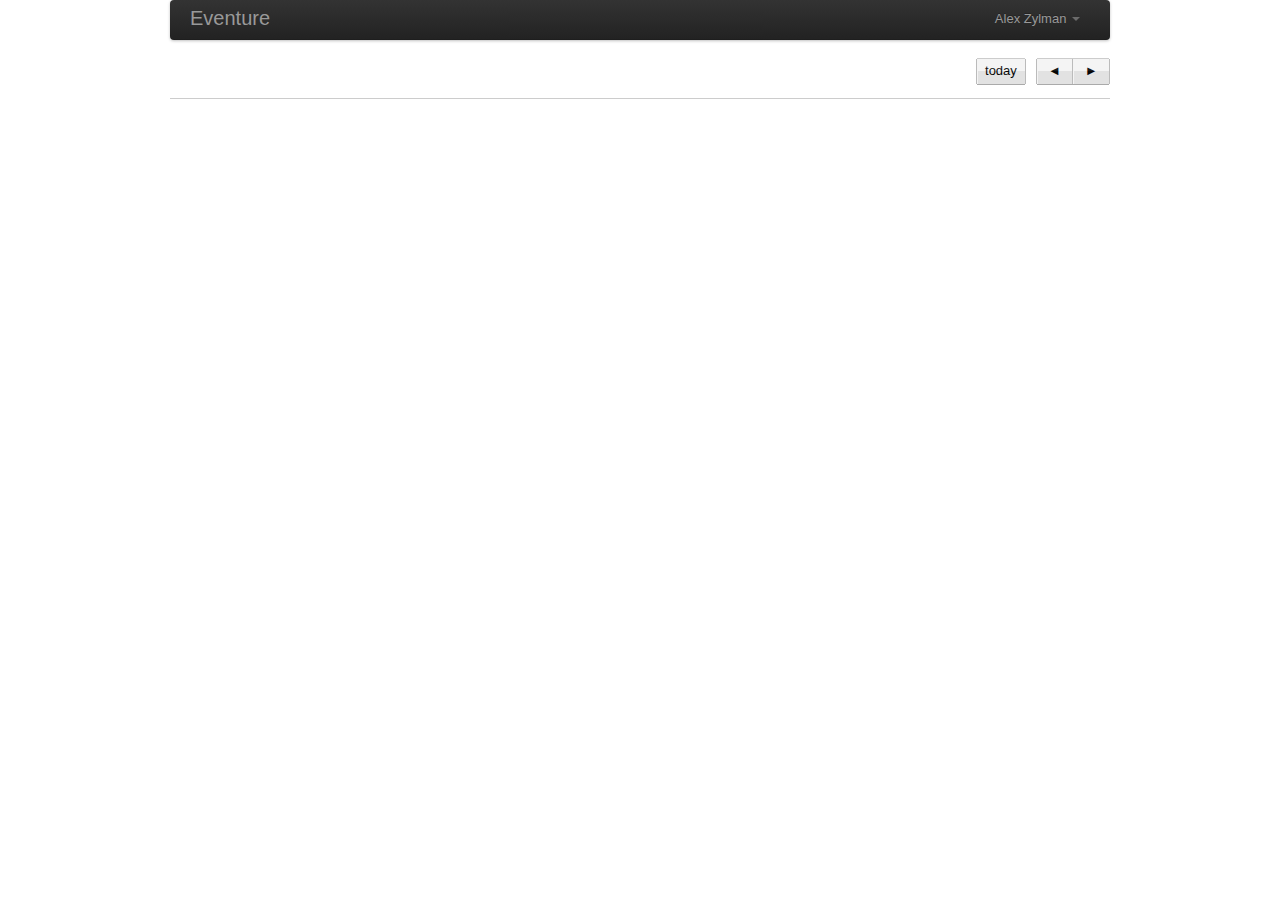
==== index.html @ e3dbf3ec "create separate js file" ====
<!DOCTYPE html>
<html lang="en">
<head>
	<link rel="stylesheet" type="text/css" href="bootstrap/css/bootstrap.min.css" />
	<link rel="stylesheet" type="text/css" href="fullcalendar/fullcalendar/fullcalendar.css" />
	<link rel="stylesheet" type="text/css" href="qtip2/jquery.qtip.min.css" />
	<link rel="stylesheet" type="text/css" href="css/main.css" />
</head>
<body>
<div class="container">
	<div class="navbar">
		<div class="navbar-inner">
			<div class="container">
				<a class="brand" href="#">Eventure</a>
				<ul class="nav pull-right">
					<li class="dropdown">
						<a href="#" class="dropdown-toggle" data-toggle="dropdown">
							Alex Zylman
							<b class="caret"></b>
						</a>
						<ul class="dropdown-menu">
							<li>Settings</li>
							<li class="divider"></li>
							<li>Logout</li>
						</ul>
					</li>
				</ul>
			</div>
		</div>
	</div>
	<div id="calendar"></div>
</div>
<script type="text/javascript" src="http://ajax.googleapis.com/ajax/libs/jquery/1.7.2/jquery.min.js"></script>
<script type="text/javascript" src="bootstrap/js/bootstrap-dropdown.js"></script>
<script type="text/javascript" src="fullcalendar/fullcalendar/fullcalendar.js"></script>
<script type="text/javascript" src="fullcalendar/fullcalendar/gcal.js"></script>
<script type="text/javascript" src="qtip2/jquery.qtip.min.js"></script>
<script type="text/javascript" src="js/main.js"></script>
</body>
</html>
---- fullcalendar/fullcalendar/fullcalendar.css ----
/*
 * FullCalendar v1.5.3 Stylesheet
 *
 * Copyright (c) 2011 Adam Shaw
 * Dual licensed under the MIT and GPL licenses, located in
 * MIT-LICENSE.txt and GPL-LICENSE.txt respectively.
 *
 * Date: Mon Feb 6 22:40:40 2012 -0800
 *
 */


.fc {
	direction: ltr;
	text-align: left;
	}
	
.fc table {
	border-collapse: collapse;
	border-spacing: 0;
	}
	
html .fc,
.fc table {
	font-size: 1em;
	}
	
.fc td,
.fc th {
	padding: 0;
	vertical-align: top;
	}



/* Header
------------------------------------------------------------------------*/

.fc-header td {
	white-space: nowrap;
	}

.fc-header-left {
	width: 25%;
	text-align: left;
	}
	
.fc-header-center {
	text-align: center;
	}
	
.fc-header-right {
	width: 25%;
	text-align: right;
	}
	
.fc-header-title {
	display: inline-block;
	vertical-align: top;
	}
	
.fc-header-title h2 {
	margin-top: 0;
	white-space: nowrap;
	}
	
.fc .fc-header-space {
	padding-left: 10px;
	}
	
.fc-header .fc-button {
	margin-bottom: 1em;
	vertical-align: top;
	}
	
/* buttons edges butting together */

.fc-header .fc-button {
	margin-right: -1px;
	}
	
.fc-header .fc-corner-right {
	margin-right: 1px; /* back to normal */
	}
	
.fc-header .ui-corner-right {
	margin-right: 0; /* back to normal */
	}
	
/* button layering (for border precedence) */
	
.fc-header .fc-state-hover,
.fc-header .ui-state-hover {
	z-index: 2;
	}
	
.fc-header .fc-state-down {
	z-index: 3;
	}

.fc-header .fc-state-active,
.fc-header .ui-state-active {
	z-index: 4;
	}
	
	
	
/* Content
------------------------------------------------------------------------*/
	
.fc-content {
	clear: both;
	}
	
.fc-view {
	width: 100%; /* needed for view switching (when view is absolute) */
	overflow: hidden;
	}
	
	

/* Cell Styles
------------------------------------------------------------------------*/

.fc-widget-header,    /* <th>, usually */
.fc-widget-content {  /* <td>, usually */
	border: 1px solid #ccc;
	}
	
.fc-state-highlight { /* <td> today cell */ /* TODO: add .fc-today to <th> */
	background: #ffc;
	}
	
.fc-cell-overlay { /* semi-transparent rectangle while dragging */
	background: #9cf;
	opacity: .2;
	filter: alpha(opacity=20); /* for IE */
	}
	


/* Buttons
------------------------------------------------------------------------*/

.fc-button {
	position: relative;
	display: inline-block;
	cursor: pointer;
	}
	
.fc-state-default { /* non-theme */
	border-style: solid;
	border-width: 1px 0;
	}
	
.fc-button-inner {
	position: relative;
	float: left;
	overflow: hidden;
	}
	
.fc-state-default .fc-button-inner { /* non-theme */
	border-style: solid;
	border-width: 0 1px;
	}
	
.fc-button-content {
	position: relative;
	float: left;
	height: 1.9em;
	line-height: 1.9em;
	padding: 0 .6em;
	white-space: nowrap;
	}
	
/* icon (for jquery ui) */
	
.fc-button-content .fc-icon-wrap {
	position: relative;
	float: left;
	top: 50%;
	}
	
.fc-button-content .ui-icon {
	position: relative;
	float: left;
	margin-top: -50%;
	*margin-top: 0;
	*top: -50%;
	}
	
/* gloss effect */
	
.fc-state-default .fc-button-effect {
	position: absolute;
	top: 50%;
	left: 0;
	}
	
.fc-state-default .fc-button-effect span {
	position: absolute;
	top: -100px;
	left: 0;
	width: 500px;
	height: 100px;
	border-width: 100px 0 0 1px;
	border-style: solid;
	border-color: #fff;
	background: #444;
	opacity: .09;
	filter: alpha(opacity=9);
	}
	
/* button states (determines colors)  */
	
.fc-state-default,
.fc-state-default .fc-button-inner {
	border-style: solid;
	border-color: #ccc #bbb #aaa;
	background: #F3F3F3;
	color: #000;
	}
	
.fc-state-hover,
.fc-state-hover .fc-button-inner {
	border-color: #999;
	}
	
.fc-state-down,
.fc-state-down .fc-button-inner {
	border-color: #555;
	background: #777;
	}
	
.fc-state-active,
.fc-state-active .fc-button-inner {
	border-color: #555;
	background: #777;
	color: #fff;
	}
	
.fc-state-disabled,
.fc-state-disabled .fc-button-inner {
	color: #999;
	border-color: #ddd;
	}
	
.fc-state-disabled {
	cursor: default;
	}
	
.fc-state-disabled .fc-button-effect {
	display: none;
	}
	
	

/* Global Event Styles
------------------------------------------------------------------------*/
	 
.fc-event {
	border-style: solid;
	border-width: 0;
	font-size: .85em;
	cursor: default;
	}
	
a.fc-event,
.fc-event-draggable {
	cursor: pointer;
	}
	
a.fc-event {
	text-decoration: none;
	}
	
.fc-rtl .fc-event {
	text-align: right;
	}
	
.fc-event-skin {
	border-color: #36c;     /* default BORDER color */
	background-color: #36c; /* default BACKGROUND color */
	color: #fff;            /* default TEXT color */
	}
	
.fc-event-inner {
	position: relative;
	width: 100%;
	height: 100%;
	border-style: solid;
	border-width: 0;
	overflow: hidden;
	}
	
.fc-event-time,
.fc-event-title {
	padding: 0 1px;
	}
	
.fc .ui-resizable-handle { /*** TODO: don't use ui-resizable anymore, change class ***/
	display: block;
	position: absolute;
	z-index: 99999;
	overflow: hidden; /* hacky spaces (IE6/7) */
	font-size: 300%;  /* */
	line-height: 50%; /* */
	}
	
	
	
/* Horizontal Events
------------------------------------------------------------------------*/

.fc-event-hori {
	border-width: 1px 0;
	margin-bottom: 1px;
	}
	
/* resizable */
	
.fc-event-hori .ui-resizable-e {
	top: 0           !important; /* importants override pre jquery ui 1.7 styles */
	right: -3px      !important;
	width: 7px       !important;
	height: 100%     !important;
	cursor: e-resize;
	}
	
.fc-event-hori .ui-resizable-w {
	top: 0           !important;
	left: -3px       !important;
	width: 7px       !important;
	height: 100%     !important;
	cursor: w-resize;
	}
	
.fc-event-hori .ui-resizable-handle {
	_padding-bottom: 14px; /* IE6 had 0 height */
	}
	
	
	
/* Fake Rounded Corners (for buttons and events)
------------------------------------------------------------*/
	
.fc-corner-left {
	margin-left: 1px;
	}
	
.fc-corner-left .fc-button-inner,
.fc-corner-left .fc-event-inner {
	margin-left: -1px;
	}
	
.fc-corner-right {
	margin-right: 1px;
	}
	
.fc-corner-right .fc-button-inner,
.fc-corner-right .fc-event-inner {
	margin-right: -1px;
	}
	
.fc-corner-top {
	margin-top: 1px;
	}
	
.fc-corner-top .fc-event-inner {
	margin-top: -1px;
	}
	
.fc-corner-bottom {
	margin-bottom: 1px;
	}
	
.fc-corner-bottom .fc-event-inner {
	margin-bottom: -1px;
	}
	
	
	
/* Fake Rounded Corners SPECIFICALLY FOR EVENTS
-----------------------------------------------------------------*/
	
.fc-corner-left .fc-event-inner {
	border-left-width: 1px;
	}
	
.fc-corner-right .fc-event-inner {
	border-right-width: 1px;
	}
	
.fc-corner-top .fc-event-inner {
	border-top-width: 1px;
	}
	
.fc-corner-bottom .fc-event-inner {
	border-bottom-width: 1px;
	}
	
	
	
/* Reusable Separate-border Table
------------------------------------------------------------*/

table.fc-border-separate {
	border-collapse: separate;
	}
	
.fc-border-separate th,
.fc-border-separate td {
	border-width: 1px 0 0 1px;
	}
	
.fc-border-separate th.fc-last,
.fc-border-separate td.fc-last {
	border-right-width: 1px;
	}
	
.fc-border-separate tr.fc-last th,
.fc-border-separate tr.fc-last td {
	border-bottom-width: 1px;
	}
	
.fc-border-separate tbody tr.fc-first td,
.fc-border-separate tbody tr.fc-first th {
	border-top-width: 0;
	}
	
	

/* Month View, Basic Week View, Basic Day View
------------------------------------------------------------------------*/

.fc-grid th {
	text-align: center;
	}
	
.fc-grid .fc-day-number {
	float: right;
	padding: 0 2px;
	}
	
.fc-grid .fc-other-month .fc-day-number {
	opacity: 0.3;
	filter: alpha(opacity=30); /* for IE */
	/* opacity with small font can sometimes look too faded
	   might want to set the 'color' property instead
	   making day-numbers bold also fixes the problem */
	}
	
.fc-grid .fc-day-content {
	clear: both;
	padding: 2px 2px 1px; /* distance between events and day edges */
	}
	
/* event styles */
	
.fc-grid .fc-event-time {
	font-weight: bold;
	}
	
/* right-to-left */
	
.fc-rtl .fc-grid .fc-day-number {
	float: left;
	}
	
.fc-rtl .fc-grid .fc-event-time {
	float: right;
	}
	
	

/* Agenda Week View, Agenda Day View
------------------------------------------------------------------------*/

.fc-agenda table {
	border-collapse: separate;
	}
	
.fc-agenda-days th {
	text-align: center;
	}
	
.fc-agenda .fc-agenda-axis {
	width: 50px;
	padding: 0 4px;
	vertical-align: middle;
	text-align: right;
	white-space: nowrap;
	font-weight: normal;
	}
	
.fc-agenda .fc-day-content {
	padding: 2px 2px 1px;
	}
	
/* make axis border take precedence */
	
.fc-agenda-days .fc-agenda-axis {
	border-right-width: 1px;
	}
	
.fc-agenda-days .fc-col0 {
	border-left-width: 0;
	}
	
/* all-day area */
	
.fc-agenda-allday th {
	border-width: 0 1px;
	}
	
.fc-agenda-allday .fc-day-content {
	min-height: 34px; /* TODO: doesnt work well in quirksmode */
	_height: 34px;
	}
	
/* divider (between all-day and slots) */
	
.fc-agenda-divider-inner {
	height: 2px;
	overflow: hidden;
	}
	
.fc-widget-header .fc-agenda-divider-inner {
	background: #eee;
	}
	
/* slot rows */
	
.fc-agenda-slots th {
	border-width: 1px 1px 0;
	}
	
.fc-agenda-slots td {
	border-width: 1px 0 0;
	background: none;
	}
	
.fc-agenda-slots td div {
	height: 20px;
	}
	
.fc-agenda-slots tr.fc-slot0 th,
.fc-agenda-slots tr.fc-slot0 td {
	border-top-width: 0;
	}

.fc-agenda-slots tr.fc-minor th,
.fc-agenda-slots tr.fc-minor td {
	border-top-style: dotted;
	}
	
.fc-agenda-slots tr.fc-minor th.ui-widget-header {
	*border-top-style: solid; /* doesn't work with background in IE6/7 */
	}
	


/* Vertical Events
------------------------------------------------------------------------*/

.fc-event-vert {
	border-width: 0 1px;
	}
	
.fc-event-vert .fc-event-head,
.fc-event-vert .fc-event-content {
	position: relative;
	z-index: 2;
	width: 100%;
	overflow: hidden;
	}
	
.fc-event-vert .fc-event-time {
	white-space: nowrap;
	font-size: 10px;
	}
	
.fc-event-vert .fc-event-bg { /* makes the event lighter w/ a semi-transparent overlay  */
	position: absolute;
	z-index: 1;
	top: 0;
	left: 0;
	width: 100%;
	height: 100%;
	background: #fff;
	opacity: .3;
	filter: alpha(opacity=30);
	}
	
.fc .ui-draggable-dragging .fc-event-bg, /* TODO: something nicer like .fc-opacity */
.fc-select-helper .fc-event-bg {
	display: none\9; /* for IE6/7/8. nested opacity filters while dragging don't work */
	}
	
/* resizable */
	
.fc-event-vert .ui-resizable-s {
	bottom: 0        !important; /* importants override pre jquery ui 1.7 styles */
	width: 100%      !important;
	height: 8px      !important;
	overflow: hidden !important;
	line-height: 8px !important;
	font-size: 11px  !important;
	font-family: monospace;
	text-align: center;
	cursor: s-resize;
	}
	
.fc-agenda .ui-resizable-resizing { /* TODO: better selector */
	_overflow: hidden;
	}
---- css/main.css ----
.recommendation {
	opacity: .3;
	z-index: -1 !important;
}

.recommendation:hover {
	opacity: 1;
	z-index: 2 !important;
}

.sponsored {
	position: relative;
	opacity: .8;
	z-index: 1 !important;
}
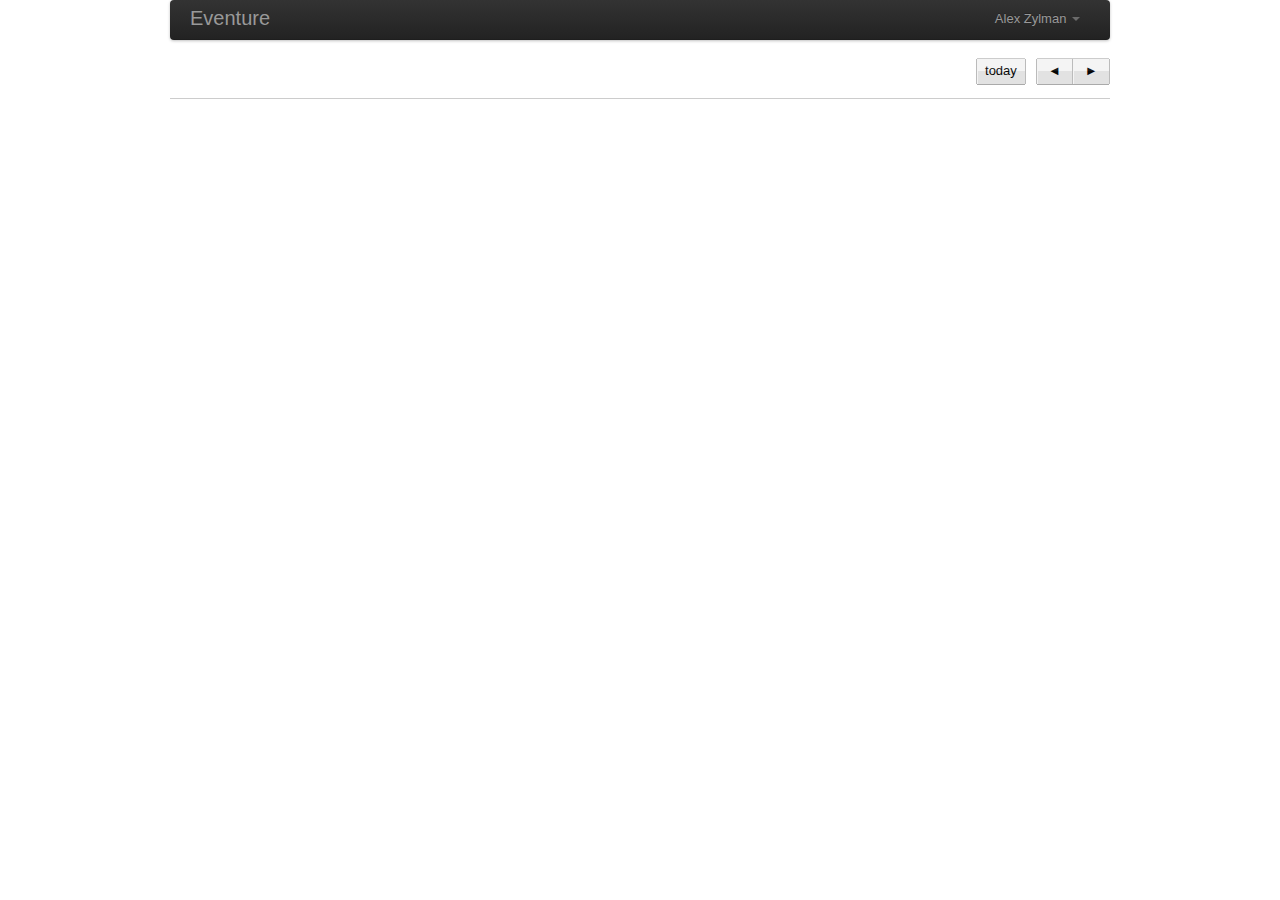
==== commit 4b66012d: "add newlines" ====
--- a/index.html
+++ b/index.html
@@ -37,4 +37,4 @@
 <script type="text/javascript" src="qtip2/jquery.qtip.min.js"></script>
 <script type="text/javascript" src="js/main.js"></script>
 </body>
-</html>+</html>
--- a/css/main.css
+++ b/css/main.css
@@ -12,4 +12,16 @@
 	position: relative;
 	opacity: .8;
 	z-index: 1 !important;
-}+}
+
+/* Style outer recommendation div */
+.recommendation {
+	border-color: #33CC7A;
+	background-color: #33CC7A;
+}
+
+/* Style any children of the outer div */
+.recommendation .fc-event-skin {
+	border-color: #33CC7A;
+	background-color: #33CC7A;
+}
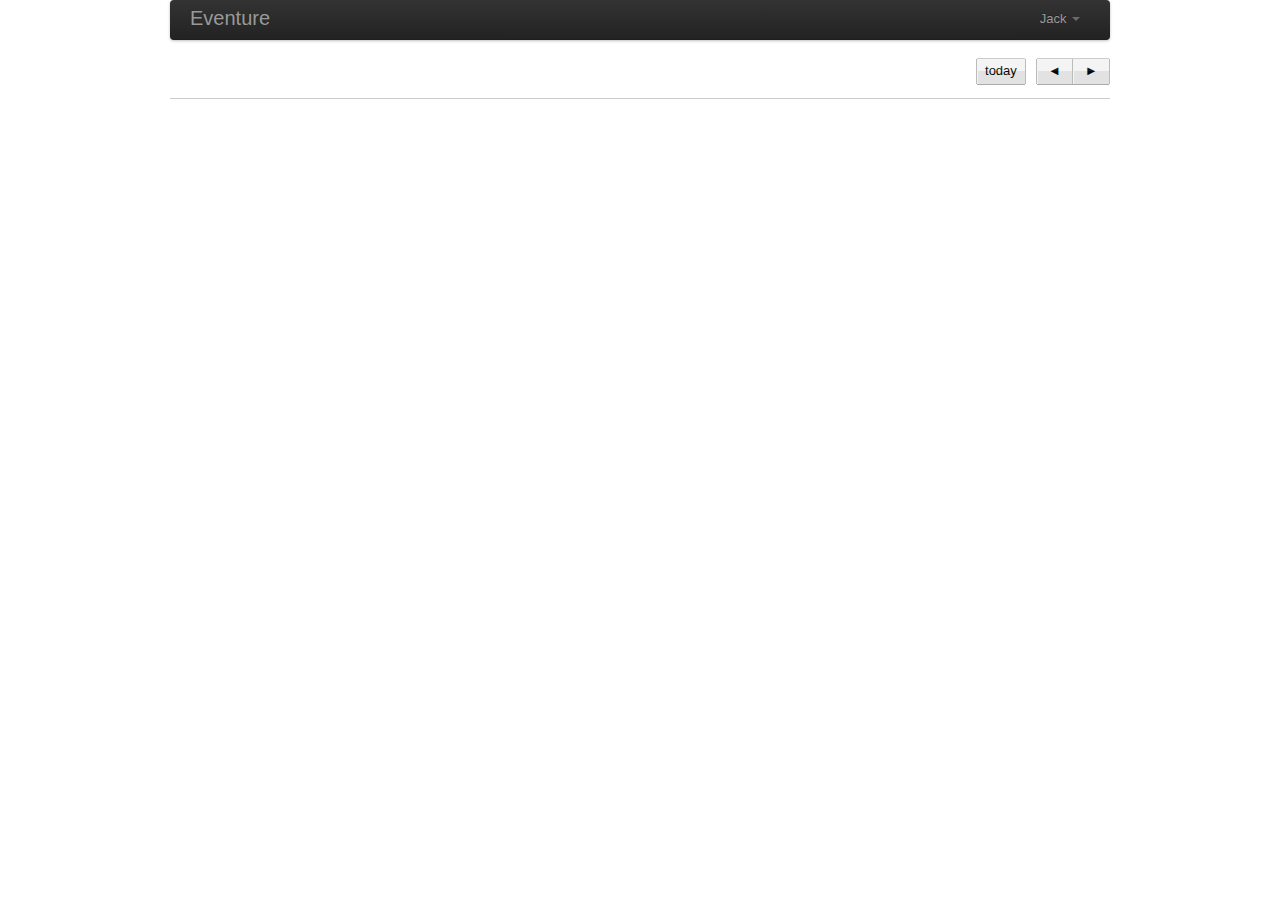
==== commit 4af5ac50: "change the name of the consumer" ====
--- a/index.html
+++ b/index.html
@@ -15,7 +15,7 @@
 				<ul class="nav pull-right">
 					<li class="dropdown">
 						<a href="#" class="dropdown-toggle" data-toggle="dropdown">
-							Alex Zylman
+							Jack
 							<b class="caret"></b>
 						</a>
 						<ul class="dropdown-menu">
--- a/css/main.css
+++ b/css/main.css
@@ -1,17 +1,17 @@
 .recommendation {
-	opacity: .3;
-	z-index: -1 !important;
+	opacity: .5;
+	z-index: 9999 !important;
 }
 
 .recommendation:hover {
 	opacity: 1;
-	z-index: 2 !important;
+	z-index: 10001 !important;
 }
 
 .sponsored {
 	position: relative;
 	opacity: .8;
-	z-index: 1 !important;
+	z-index: 10000 !important;
 }
 
 /* Style outer recommendation div */
@@ -25,3 +25,49 @@
 	border-color: #33CC7A;
 	background-color: #33CC7A;
 }
+
+.complex {
+	max-width: 380px;
+}
+
+.complex .ui-tooltip-title {
+	font-size: 22px;
+	line-height: 22px;
+}
+
+.complex .ui-tooltip-content {
+	padding: 9px 9px;
+}
+
+.complex .ui-icon {
+	height: 16px;
+	padding-top: 2px;
+}
+
+.complex .ui-state-default {
+	right: 8px;
+}
+
+.complex .tooltip-img {
+	display: block;
+	margin-left: auto;
+	margin-right: auto;
+}
+
+.complex .tooltip-metadata {
+	padding-top: 9px;
+	font-size: 14px;
+	line-height: 16px;
+}
+
+.complex .tooltip-description {
+	padding-top: 9px;
+	padding-bottom: 9px;
+	font-size: 18px;
+	line-height: 18px;
+}
+
+.complex .tooltip-links {
+	padding-top: 18px;
+	font-size: 14px;
+}
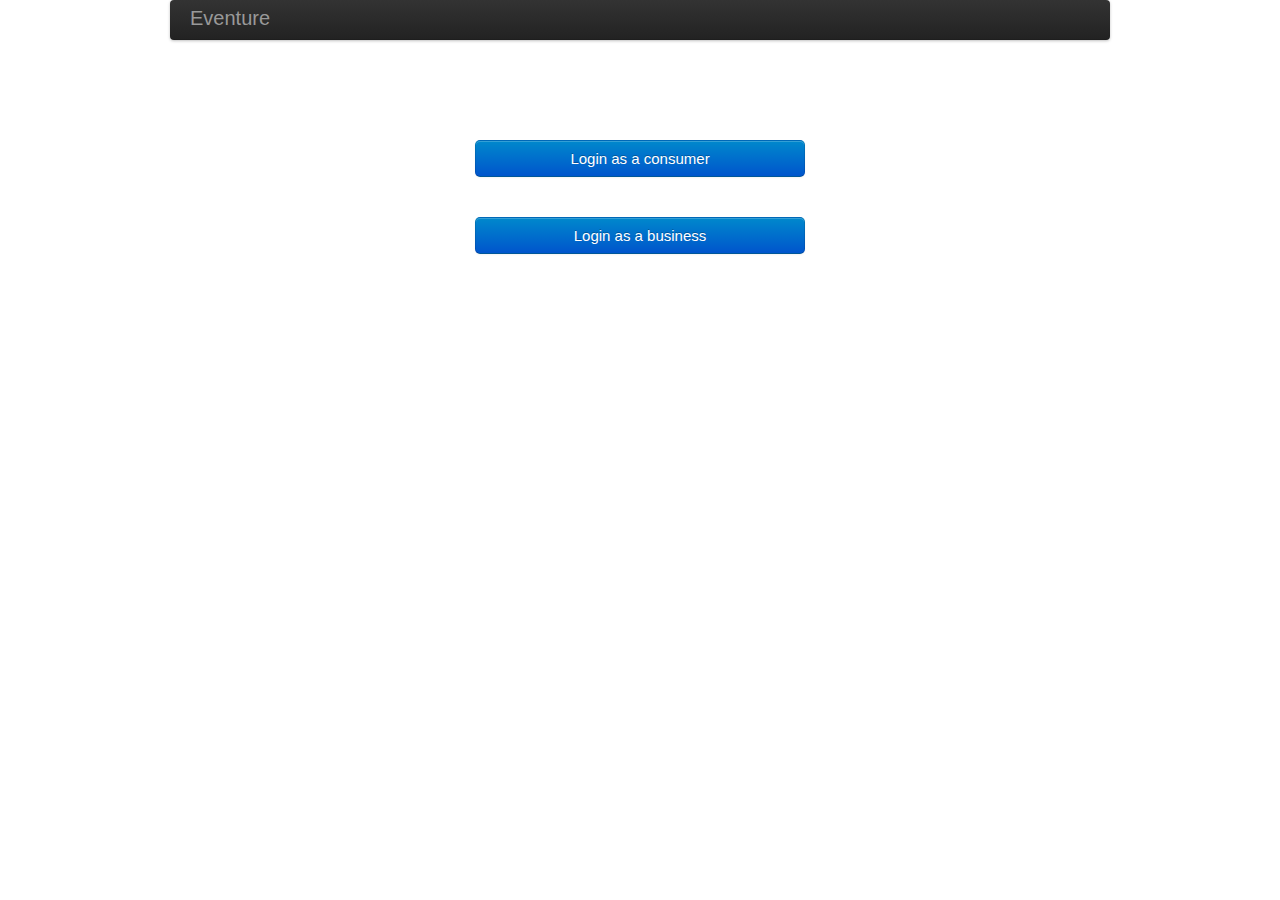
==== commit 0cc6bca1: "move login file to index" ====
--- a/index.html
+++ b/index.html
@@ -4,7 +4,7 @@
 	<link rel="stylesheet" type="text/css" href="bootstrap/css/bootstrap.min.css" />
 	<link rel="stylesheet" type="text/css" href="fullcalendar/fullcalendar/fullcalendar.css" />
 	<link rel="stylesheet" type="text/css" href="qtip2/jquery.qtip.min.css" />
-	<link rel="stylesheet" type="text/css" href="css/main.css" />
+	<link rel="stylesheet" type="text/css" href="css/login.css" />
 </head>
 <body>
 <div class="container">
@@ -12,29 +12,13 @@
 		<div class="navbar-inner">
 			<div class="container">
 				<a class="brand" href="#">Eventure</a>
-				<ul class="nav pull-right">
-					<li class="dropdown">
-						<a href="#" class="dropdown-toggle" data-toggle="dropdown">
-							Jack
-							<b class="caret"></b>
-						</a>
-						<ul class="dropdown-menu">
-							<li>Settings</li>
-							<li class="divider"></li>
-							<li>Logout</li>
-						</ul>
-					</li>
-				</ul>
 			</div>
 		</div>
 	</div>
-	<div id="calendar"></div>
+	<div style="width: 100%">
+		<a href="#" class="btn btn-primary btn-large login-btn">Login as a consumer</a>
+		<a href="#" class="btn btn-primary btn-large login-btn">Login as a business</a>
+	</div>
 </div>
-<script type="text/javascript" src="http://ajax.googleapis.com/ajax/libs/jquery/1.7.2/jquery.min.js"></script>
-<script type="text/javascript" src="bootstrap/js/bootstrap-dropdown.js"></script>
-<script type="text/javascript" src="fullcalendar/fullcalendar/fullcalendar.js"></script>
-<script type="text/javascript" src="fullcalendar/fullcalendar/gcal.js"></script>
-<script type="text/javascript" src="qtip2/jquery.qtip.min.js"></script>
-<script type="text/javascript" src="js/main.js"></script>
 </body>
 </html>
--- a/css/login.css
+++ b/css/login.css
@@ -0,0 +1,12 @@
+.login-btn {
+	display: block;
+	width: 300px;
+	margin-left: auto;
+	margin-right: auto;
+	margin-bottom: 20px;
+	margin-top: 100px;
+}
+
+.login-btn + .login-btn {
+	margin-top: 40px;
+}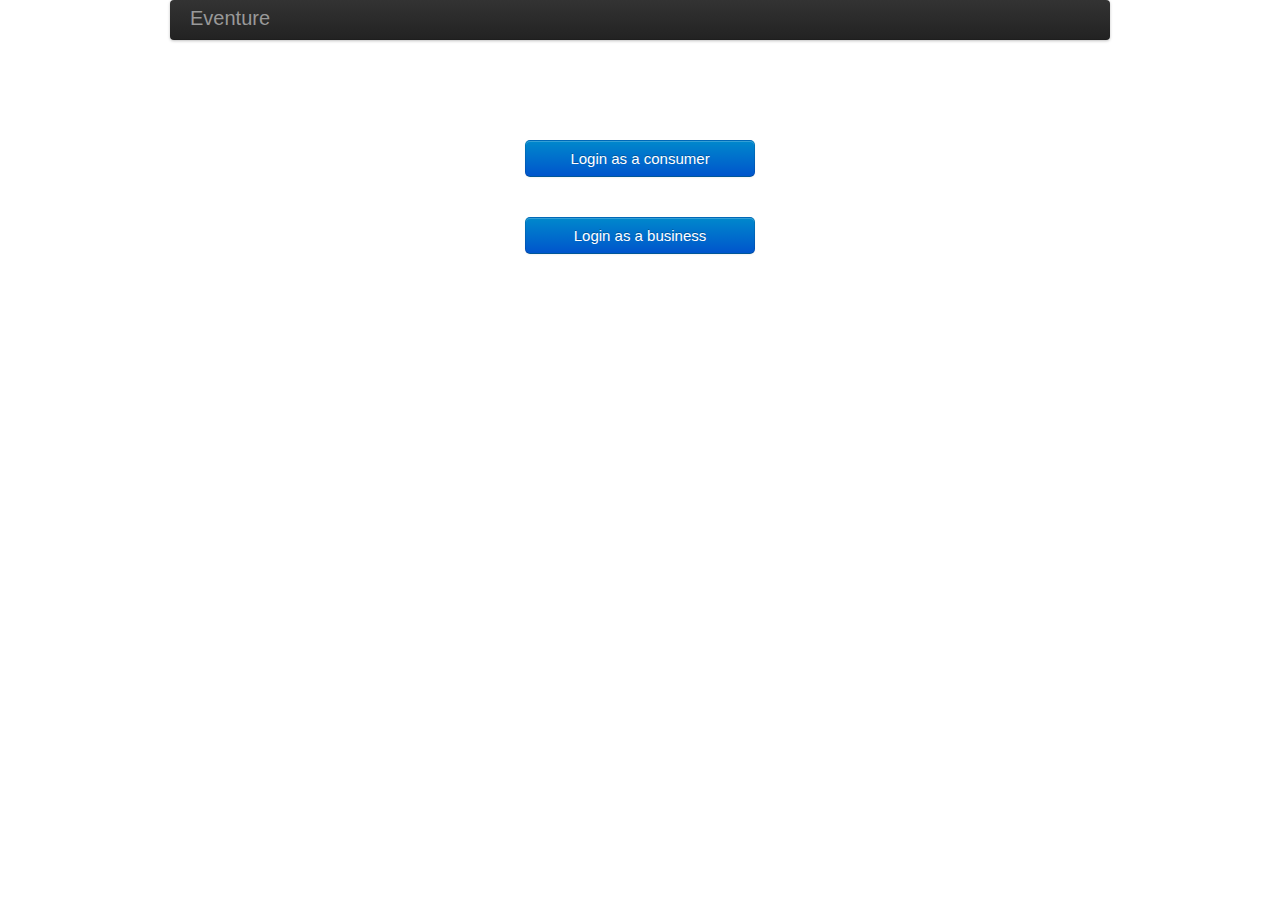
==== commit 97201811: "fix logo link" ====
--- a/index.html
+++ b/index.html
@@ -4,20 +4,24 @@
 	<link rel="stylesheet" type="text/css" href="bootstrap/css/bootstrap.min.css" />
 	<link rel="stylesheet" type="text/css" href="fullcalendar/fullcalendar/fullcalendar.css" />
 	<link rel="stylesheet" type="text/css" href="qtip2/jquery.qtip.min.css" />
-	<link rel="stylesheet" type="text/css" href="css/login.css" />
+	<link rel="stylesheet" type="text/css" href="css/index.css" />
 </head>
 <body>
 <div class="container">
 	<div class="navbar">
 		<div class="navbar-inner">
 			<div class="container">
-				<a class="brand" href="#">Eventure</a>
+				<a class="brand" href="index.html">Eventure</a>
 			</div>
 		</div>
 	</div>
 	<div style="width: 100%">
-		<a href="#" class="btn btn-primary btn-large login-btn">Login as a consumer</a>
-		<a href="#" class="btn btn-primary btn-large login-btn">Login as a business</a>
+		<a href="consumer.html" class="btn btn-primary btn-large login-btn">
+			Login as a consumer
+		</a>
+		<a href="business.html" class="btn btn-primary btn-large login-btn">
+			Login as a business
+		</a>
 	</div>
 </div>
 </body>
--- a/css/index.css
+++ b/css/index.css
@@ -0,0 +1,12 @@
+.login-btn {
+	display: block;
+	width: 200px;
+	margin-left: auto;
+	margin-right: auto;
+	margin-bottom: 20px;
+	margin-top: 100px;
+}
+
+.login-btn + .login-btn {
+	margin-top: 40px;
+}